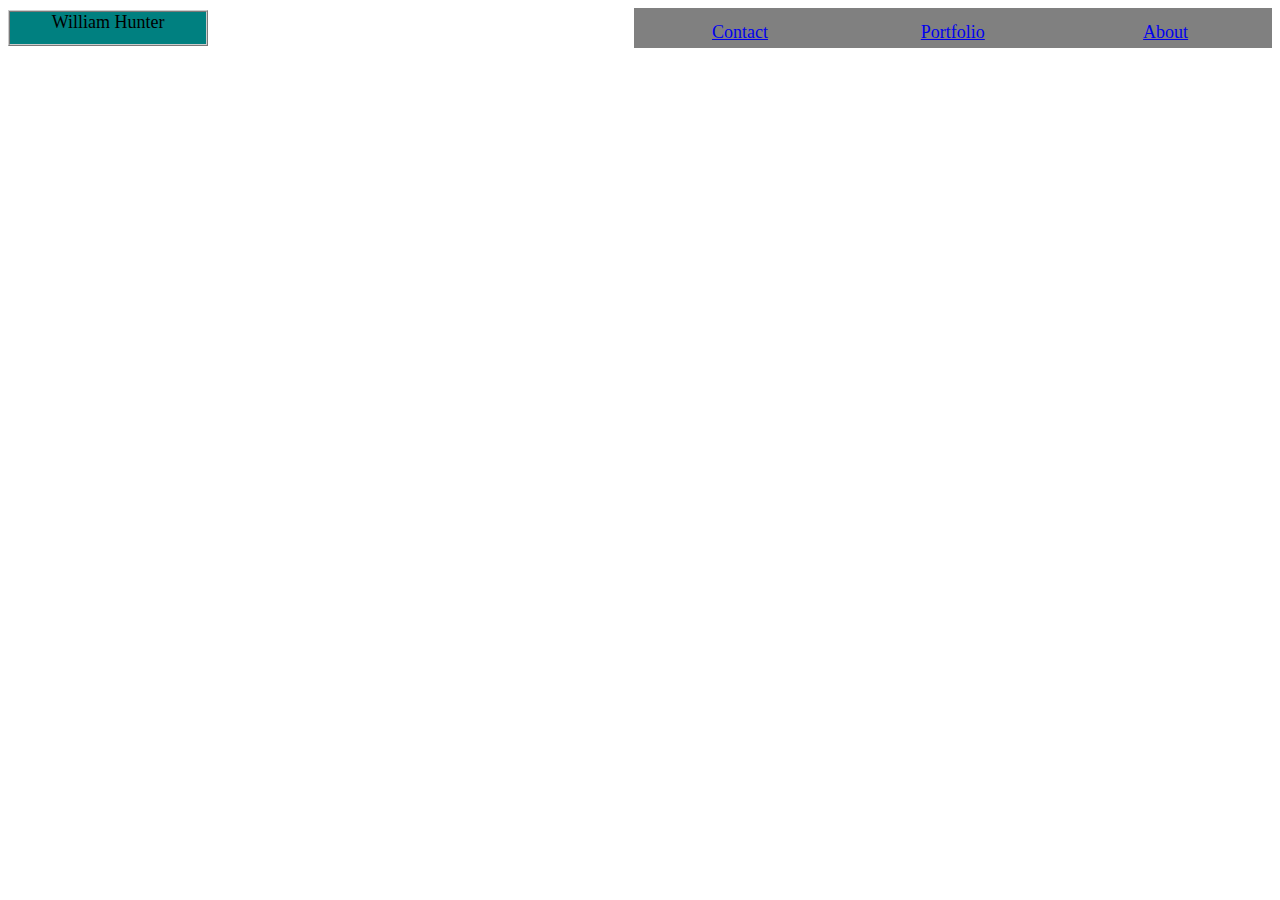
==== contact.html @ 1e7298b4 "linking pages" ====
<!DOCTYPE html>
<html lang="en">
  <head>
    <meta charset="UTF-8" />
    <title>Contact</title>
    <link rel="stylesheet" type="text/css" href="assets/css/style.css" />
  </head>
  <body>
    <header>William Hunter</header>

    <ul id="navbar">
      <li id="left"> <a href="index.html" title="About">About</a></li>
      <li id="middle"> <a href="portfolio.html" title="Portfolio">Portfolio</a></li>
      <li id="right"> <a href="contact.html" title="Contact">Contact</a></li>
    </ul>
    
    </body>
</html>
---- assets/css/style.css ----
* {
    box-sizing: border-box;
}


body {
    background-image: url("https://github.com/wjhunter5315/Basic-Portfolio/blob/master/assets/images/TPC.jpg?raw=true");
    background-size: 100%;
    background-attachment: fixed;
}

header {
    font-family: Georgia, 'Times New Roman', Times, serif;
    background-color: teal;
    border: 2px;
    border-style: ridge;
    border-color: #cccccc;
    width: 200px;
    height: 36px;
    text-align: center;
    font-size: 18px;
    float: left;
    margin-top: 2px;
}
p {
    margin: 10px;
    font-size: 16px; 
}

h1 {
    background: white;
    border: 2px;
    border-style: inset;
    border-color: black;
    margin-left: 10px;
    margin-top: 10px;
    width: 140px;
    text-align: center;
}

h2 {
    border: 0;
    border-style: ridge;
}

.picandtext {
    padding: 10px;
}

img {
    border: 1px;
    width: 140px;
    margin-left: 15px;
    margin-right: 15px;
    float: left;
}

.container {
    background: #ffffff;
    margin-top: 80px;
    margin-left: 20px;
    font-family: 'Arial', 'Helvetica Neue', Helvetica, sans-serif;
    border: 2px;
    border-style: inset;
    border-color: #dddddd;
    width: 960px;
    overflow: auto;
    clear: both;
}

#navbar {
    list-style-type: none;
    margin: 0;
    padding: 0;
    overflow: hidden;
}

ul {
    list-style-type: none;
    margin: 0;
    padding: 4px;
    display: block;
}

li {
    padding: 14px 16px;
    text-decoration: none;
}

#name {
    float: left;
    width: 20%;
    height: 40px;
    background: teal;
    text-align: center;
    font-size: 18px;
}

#left {
    float: right;
    width:20%;
    height: 40px;
    background: gray;
    text-align: center;
    font-size: 18px;
}

#middle {
    float: right;
    width: 20%;
    height: 40px;
    background: grey;
    text-align: center;
    font-size: 18px;
}

#right {
    float: right;
    width: 20%;
    height: 40px;
    background: grey;
    text-align: center;
    font-size: 18px;
}

.footer {
    background-color: #666666;
    width: 960px;
    height: 50px;
    text-align: center;
    padding: 15px;
    margin-top: 10px;
    color: hotpink;
}
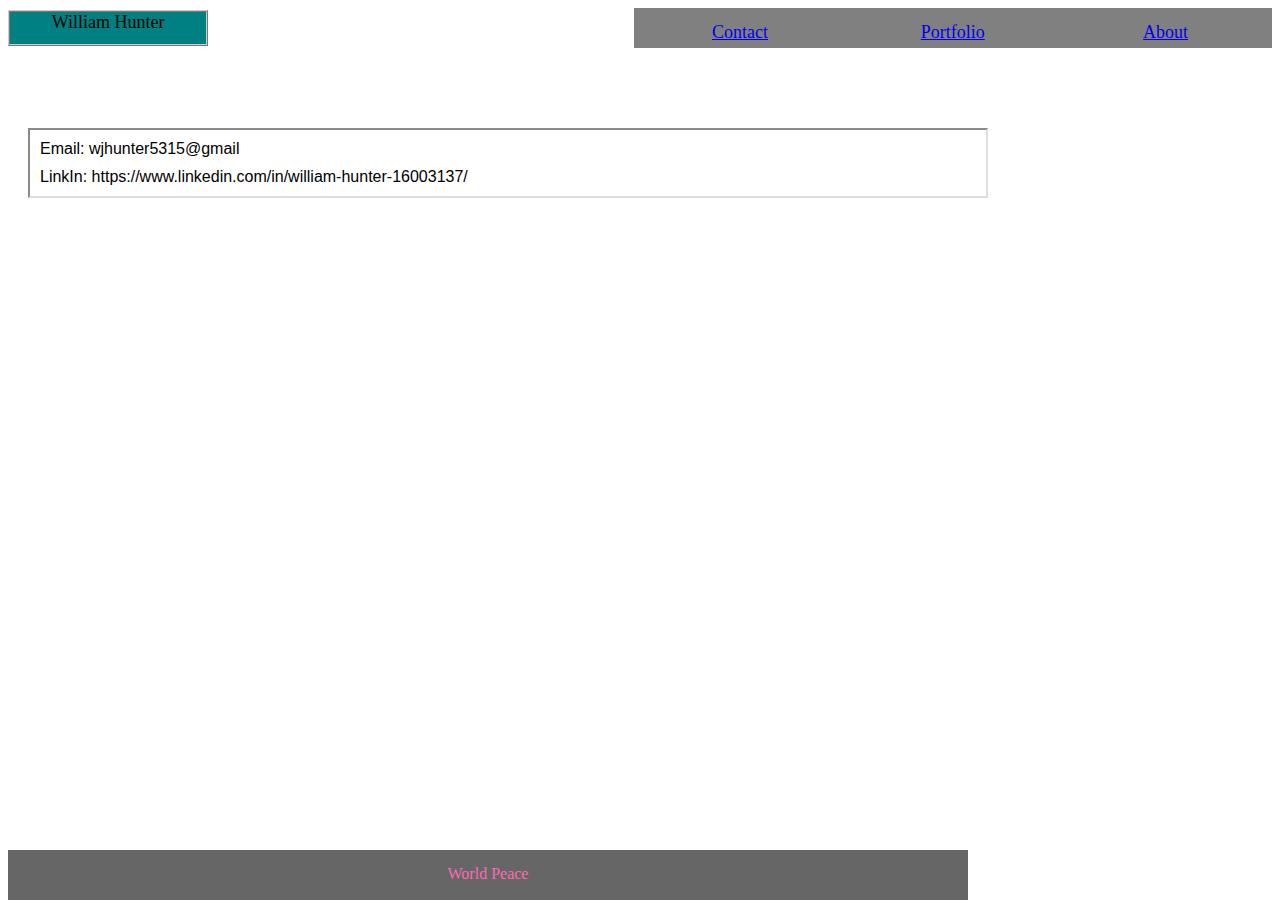
==== commit 0854a976: "pages linked and styled" ====
--- a/contact.html
+++ b/contact.html
@@ -14,5 +14,11 @@
       <li id="right"> <a href="contact.html" title="Contact">Contact</a></li>
     </ul>
     
+    <section class="infobox">
+        <p>Email: wjhunter5315@gmail</p>
+
+        <p>LinkIn: https://www.linkedin.com/in/william-hunter-16003137/</p>
+    </section>
     </body>
+    <footer class="footer">World Peace</footer>
 </html>--- a/assets/css/style.css
+++ b/assets/css/style.css
@@ -129,6 +129,33 @@
     height: 50px;
     text-align: center;
     padding: 15px;
-    margin-top: 10px;
     color: hotpink;
+    bottom: 0;
+    position: fixed;
 }
+
+.picturebox {
+    background: #ffffff;
+    margin-top: 80px;
+    margin-left: 20px;
+    font-family: 'Arial', 'Helvetica Neue', Helvetica, sans-serif;
+    border: 2px;
+    border-style: inset;
+    border-color: #dddddd;
+    width: 960px;
+    overflow: auto;
+    clear: both;
+}
+
+.infobox {
+    background: #ffffff;
+    margin-top: 80px;
+    margin-left: 20px;
+    font-family: 'Arial', 'Helvetica Neue', Helvetica, sans-serif;
+    border: 2px;
+    border-style: inset;
+    border-color: #dddddd;
+    width: 960px;
+    overflow: auto;
+    clear: both;
+}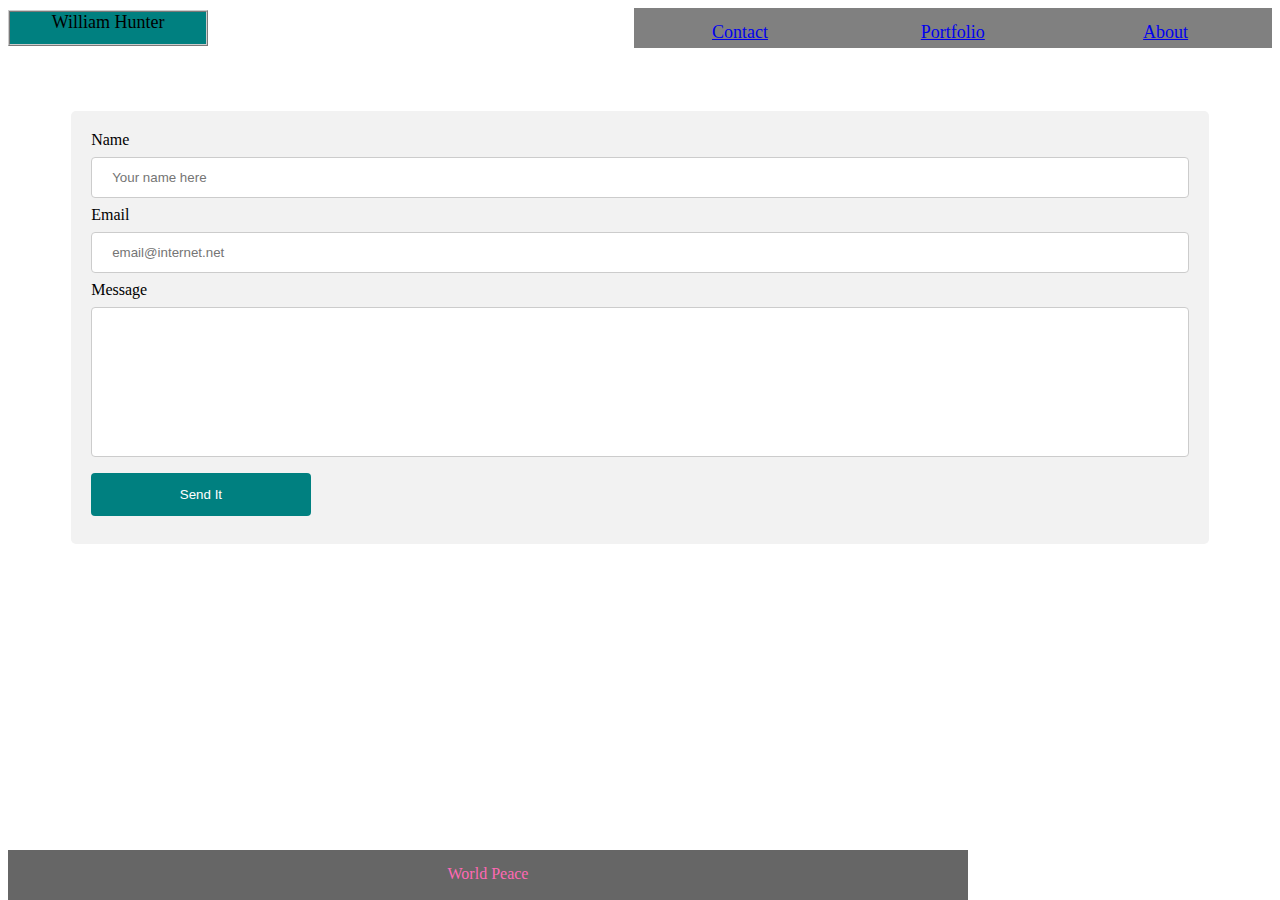
==== commit 41e89da6: "contact style" ====
--- a/contact.html
+++ b/contact.html
@@ -14,11 +14,23 @@
       <li id="right"> <a href="contact.html" title="Contact">Contact</a></li>
     </ul>
     
-    <section class="infobox">
-        <p>Email: wjhunter5315@gmail</p>
+    <div class="formbox">
+        <form action="/action_page.php">
+          <label for="fname">Name</label>
+          <input type="text" id="fname" name="fname" placeholder="Your name here">
+      
+          <label for="Email">Email</label>
+          <input type="text" id="Email" name="Email" placeholder="email@internet.net">
+      
+          <label for="message">Message</label>
+          <input type="text" id="message" name="message">
+          </select>
+        
+          <input type="submit" value="Send It">
+        </form>
+      </div>
 
-        <p>LinkIn: https://www.linkedin.com/in/william-hunter-16003137/</p>
-    </section>
+    
     </body>
     <footer class="footer">World Peace</footer>
 </html>--- a/assets/css/style.css
+++ b/assets/css/style.css
@@ -137,25 +137,50 @@
 .picturebox {
     background: #ffffff;
     margin-top: 80px;
-    margin-left: 20px;
+    margin-left: 10%;
     font-family: 'Arial', 'Helvetica Neue', Helvetica, sans-serif;
     border: 2px;
     border-style: inset;
     border-color: #dddddd;
-    width: 960px;
+    width: fit-content;
     overflow: auto;
     clear: both;
+    padding: 10px;
+
 }
 
-.infobox {
-    background: #ffffff;
-    margin-top: 80px;
-    margin-left: 20px;
-    font-family: 'Arial', 'Helvetica Neue', Helvetica, sans-serif;
-    border: 2px;
-    border-style: inset;
-    border-color: #dddddd;
-    width: 960px;
-    overflow: auto;
-    clear: both;
+.formbox {
+    border-radius: 5px;
+    background-color: #f2f2f2;
+    margin: 5%;
+    padding: 20px;
+}
+
+input[type=text], select {
+    width: 100%;
+    padding: 12px 20px;
+    margin: 8px 0;
+    display: inline-block;
+    border: 1px solid #ccc;
+    border-radius: 4px;
+    box-sizing: border-box;
+}
+
+input[type=submit] {
+    width: 20%;
+    background-color: teal;
+    color: white;
+    padding: 14px 20px;
+    margin: 8px 0;
+    border: none;
+    border-radius: 4px;
+    cursor: pointer;
+}
+  
+input[type=submit]:hover {
+    background-color: #45a049;
+}
+
+#message {
+    height: 150px;
 }